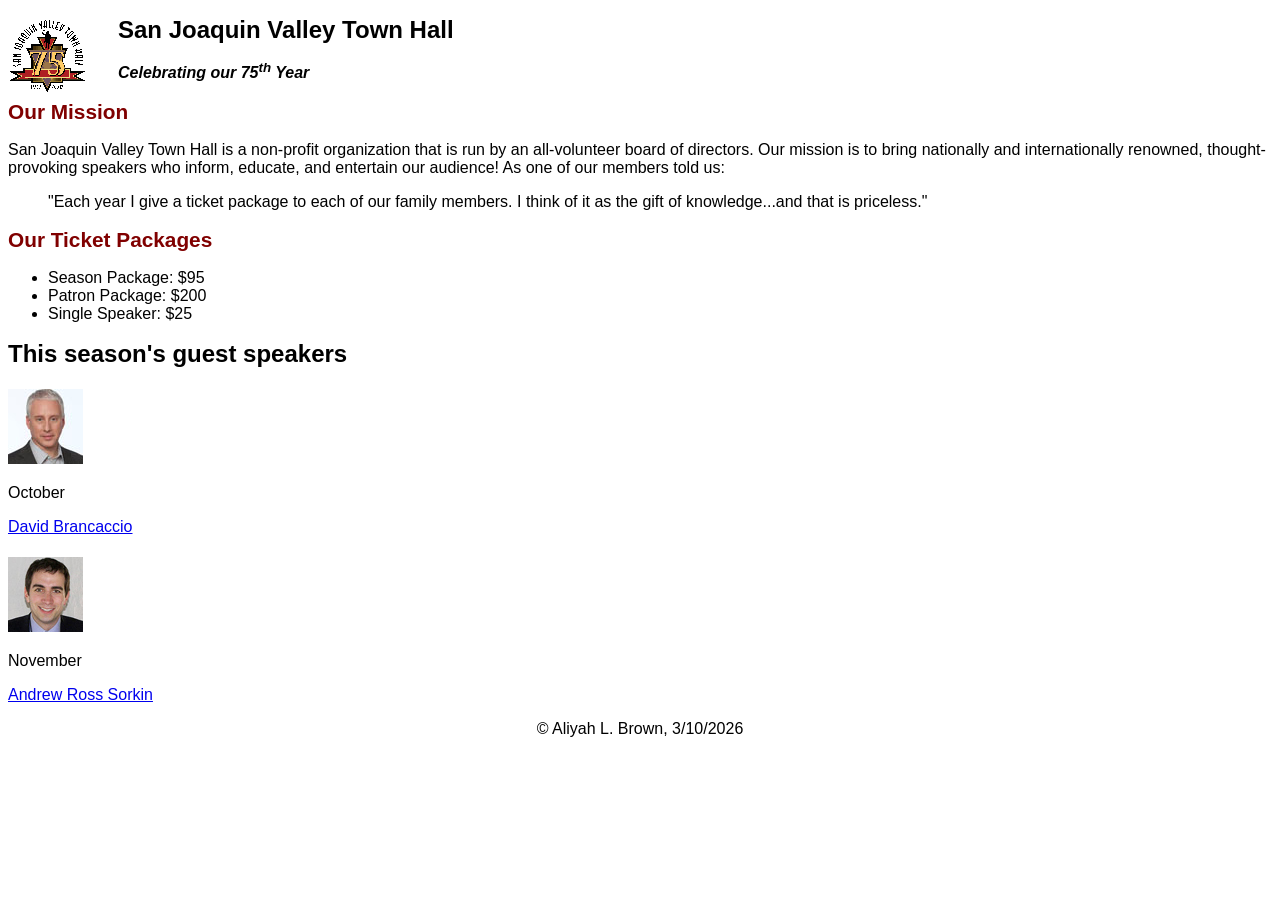
==== index.html @ 099c7a1d "Update index.html" ====
<!DOCTYPE html>
<html lang="en">
<head>
	<meta charset="UTF-8">
	<meta name="viewport" content="width=device-width, initial-scale=1.0">
	<title>San Joaquin Valley Town Hall</title>
	<link rel="icon" href="images/favicon.ico">
	<link rel="stylesheet" href="styles/main.css">
</head>
<body>
	<header>
		<img src="images/town_hall_logo.gif" alt="San Joaquin Valley Town Hall Logo">
         <h1>San Joaquin Valley Town Hall</h1>
         <p><em><strong>Celebrating our 75<sup>th</sup> Year</strong></em></p>		
	</header>
	
	<main>
		<h2>Our Mission</h2>
		<p>San Joaquin Valley Town Hall is a non-profit organization that is run by an all-volunteer board of directors. Our mission is to bring nationally and internationally renowned, thought-provoking speakers who inform, educate, and entertain our audience! As one of our members told us:</p>
		<blockquote>"Each year I give a ticket package to each of our family members. I think of it as the gift of knowledge...and that is priceless."</blockquote>
		
		<h2>Our Ticket Packages</h2>
		<ul>
			<li>Season Package: $95</li>
			<li>Patron Package: $200</li>
			<li>Single Speaker: $25</li>
		</ul>
		<h1>This season's guest speakers</h1>
            <a href="speakers/brancaccio.html">
                <img src="images/brancaccio75.jpg" alt="David Brancaccio">
            </a>
			<p>October</p>
            <p><a href="speakers/brancaccio.html">David Brancaccio</a></p>
        </div>
        <div class="speaker">
            <a href="speakers/sorkin.html">
                <img src="images/sorkin75.jpg" alt="Andrew Ross Sorkin">
            </a>
			<p>November</p>
            <p><a href="speakers/sorkin.html">Andrew Ross Sorkin</a></p>
        </div>
	</main>
	<footer>
		<p>&copy; Aliyah L. Brown, 3/10/2026</p>		
	</footer>	
</body>
</html>
---- styles/main.css ----
:root {
    --accent-color: #800000;
}

body {
    font-family: Arial, Helvetica, sans-serif;
    font-size: 100%;
}

a:hover, a:focus {
    font-style: italic;
    color: var(--accent-color);
}

h1 { font-size: 150%; }
h2 {
    font-size: 130%;
    color: var(--accent-color);
}
h3 { font-size: 105%; }

header img {
    float: left;
    margin-right: 30px;
}

header h2 {
    font-size: 170%;
    text-indent: 30px;
    color: var(--accent-color);
}

header h3 {
    font-size: 130%;
    font-style: italic;
    margin-top: 10px;
}

main {
    clear: left;
}

main h3 {
    margin-bottom: 0;
}

main img {
    margin-top: 5px;
}
footer p {
    text-align: center;
}
.large {
    font-size: 125%;
}
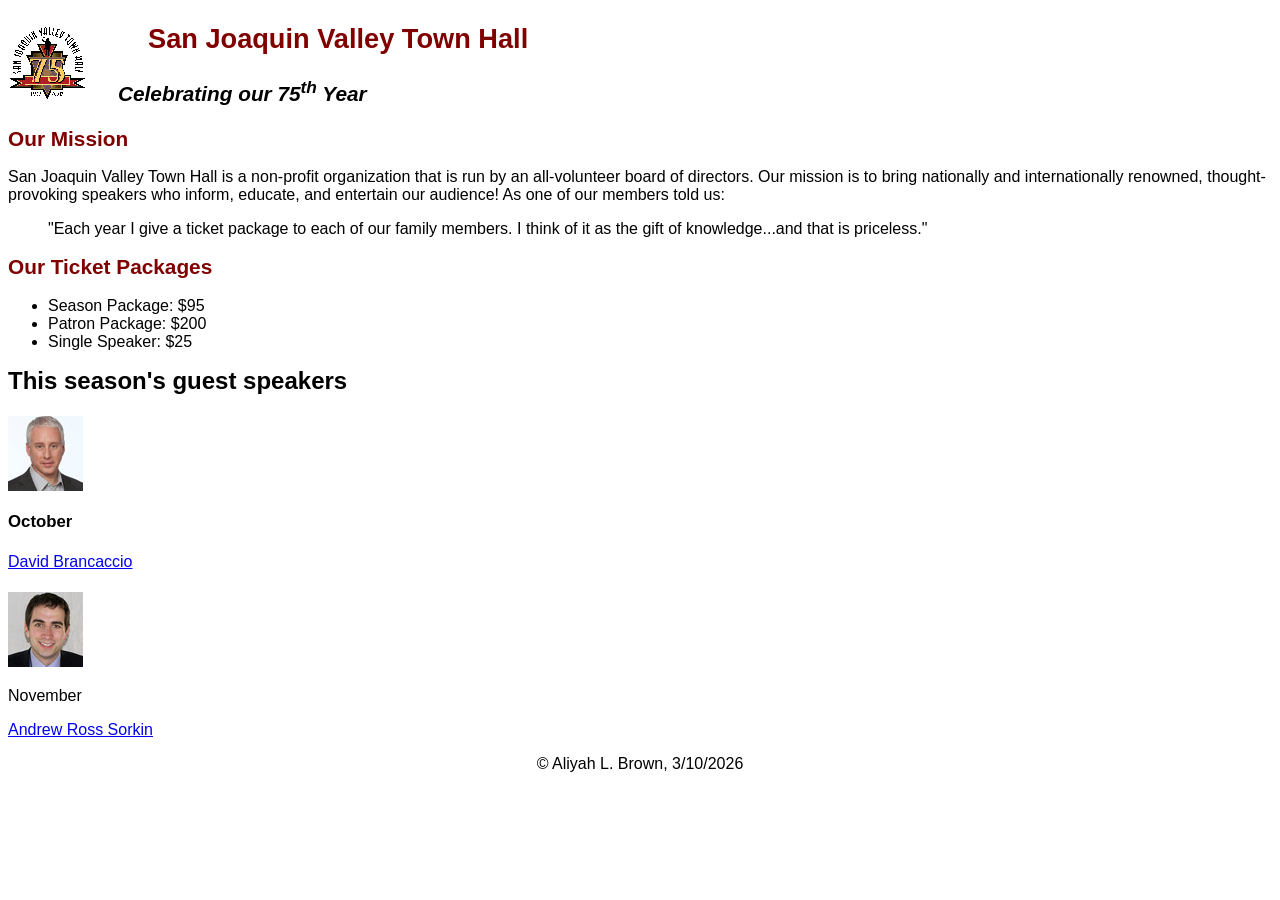
==== commit 1792aa7d: "Update index.html" ====
--- a/index.html
+++ b/index.html
@@ -10,8 +10,8 @@
 <body>
 	<header>
 		<img src="images/town_hall_logo.gif" alt="San Joaquin Valley Town Hall Logo">
-         <h1>San Joaquin Valley Town Hall</h1>
-         <p><em><strong>Celebrating our 75<sup>th</sup> Year</strong></em></p>		
+         <h2>San Joaquin Valley Town Hall</h2>
+         <h3><em><strong>Celebrating our 75<sup>th</sup> Year</strong></em></h3>		
 	</header>
 	
 	<main>
@@ -29,7 +29,7 @@
             <a href="speakers/brancaccio.html">
                 <img src="images/brancaccio75.jpg" alt="David Brancaccio">
             </a>
-			<p>October</p>
+			<h3>October</h3>
             <p><a href="speakers/brancaccio.html">David Brancaccio</a></p>
         </div>
         <div class="speaker">
--- a/styles/main.css
+++ b/styles/main.css
@@ -42,6 +42,7 @@
 
 main h3 {
     margin-bottom: 0;
+    padding-bottom: 5px;
 }
 
 main img {
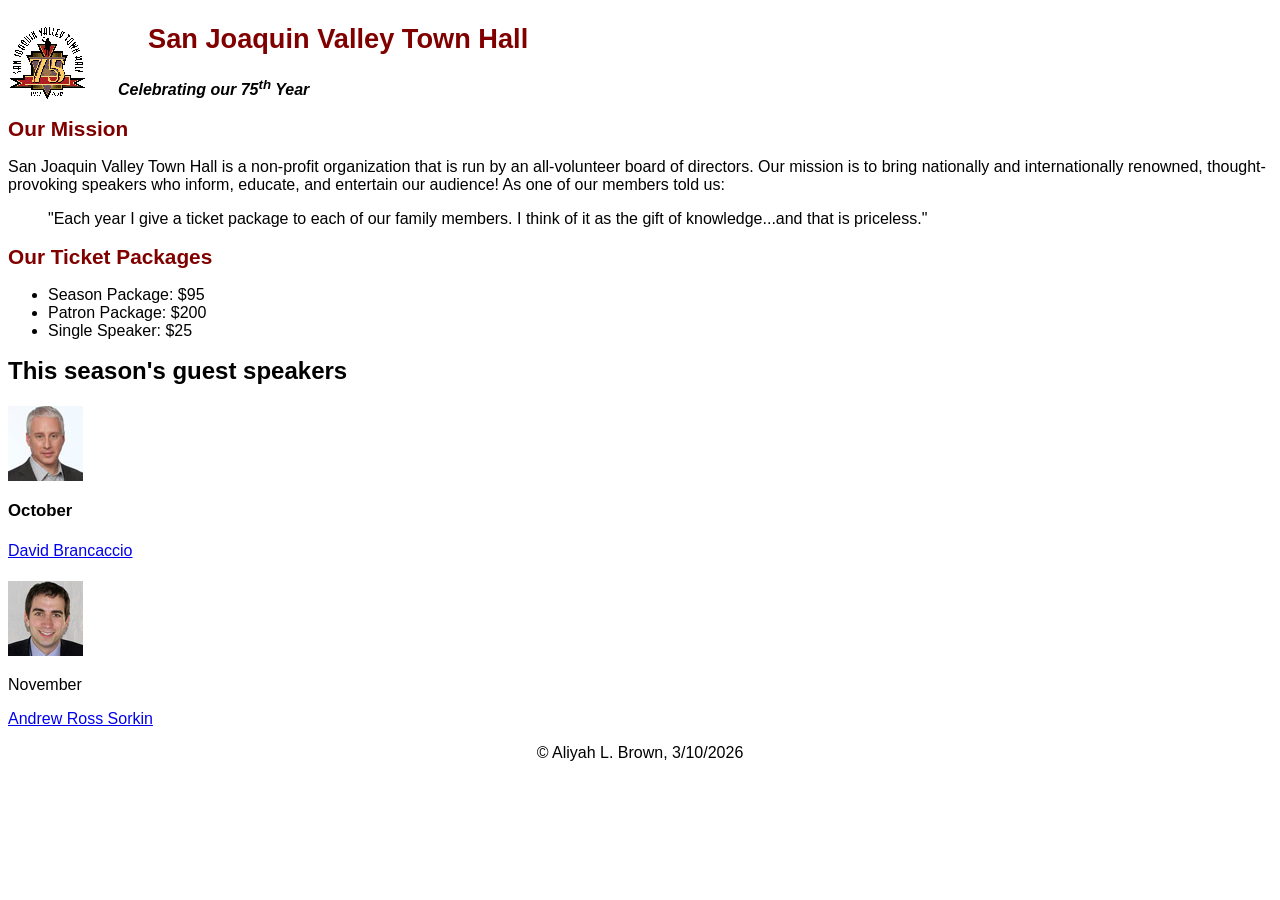
==== commit d79677e9: "Update index.html" ====
--- a/index.html
+++ b/index.html
@@ -11,7 +11,7 @@
 	<header>
 		<img src="images/town_hall_logo.gif" alt="San Joaquin Valley Town Hall Logo">
          <h2>San Joaquin Valley Town Hall</h2>
-         <h3><em><strong>Celebrating our 75<sup>th</sup> Year</strong></em></h3>		
+         <p><em><strong>Celebrating our 75<sup>th</sup> Year</strong></em></p>		
 	</header>
 	
 	<main>
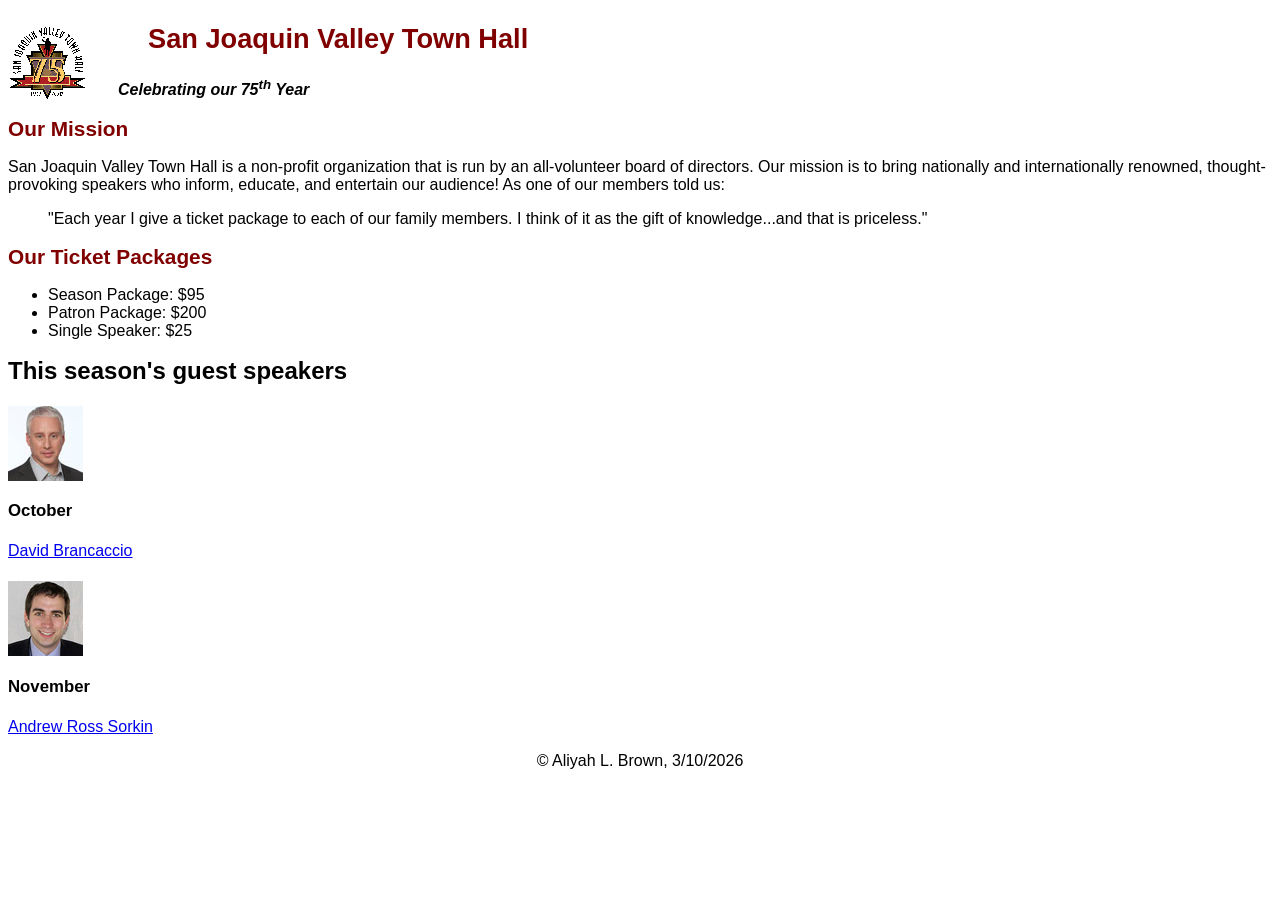
==== commit 60fe9fc2: "Update index.html" ====
--- a/index.html
+++ b/index.html
@@ -36,7 +36,7 @@
             <a href="speakers/sorkin.html">
                 <img src="images/sorkin75.jpg" alt="Andrew Ross Sorkin">
             </a>
-			<p>November</p>
+			<h3>November</h3>
             <p><a href="speakers/sorkin.html">Andrew Ross Sorkin</a></p>
         </div>
 	</main>
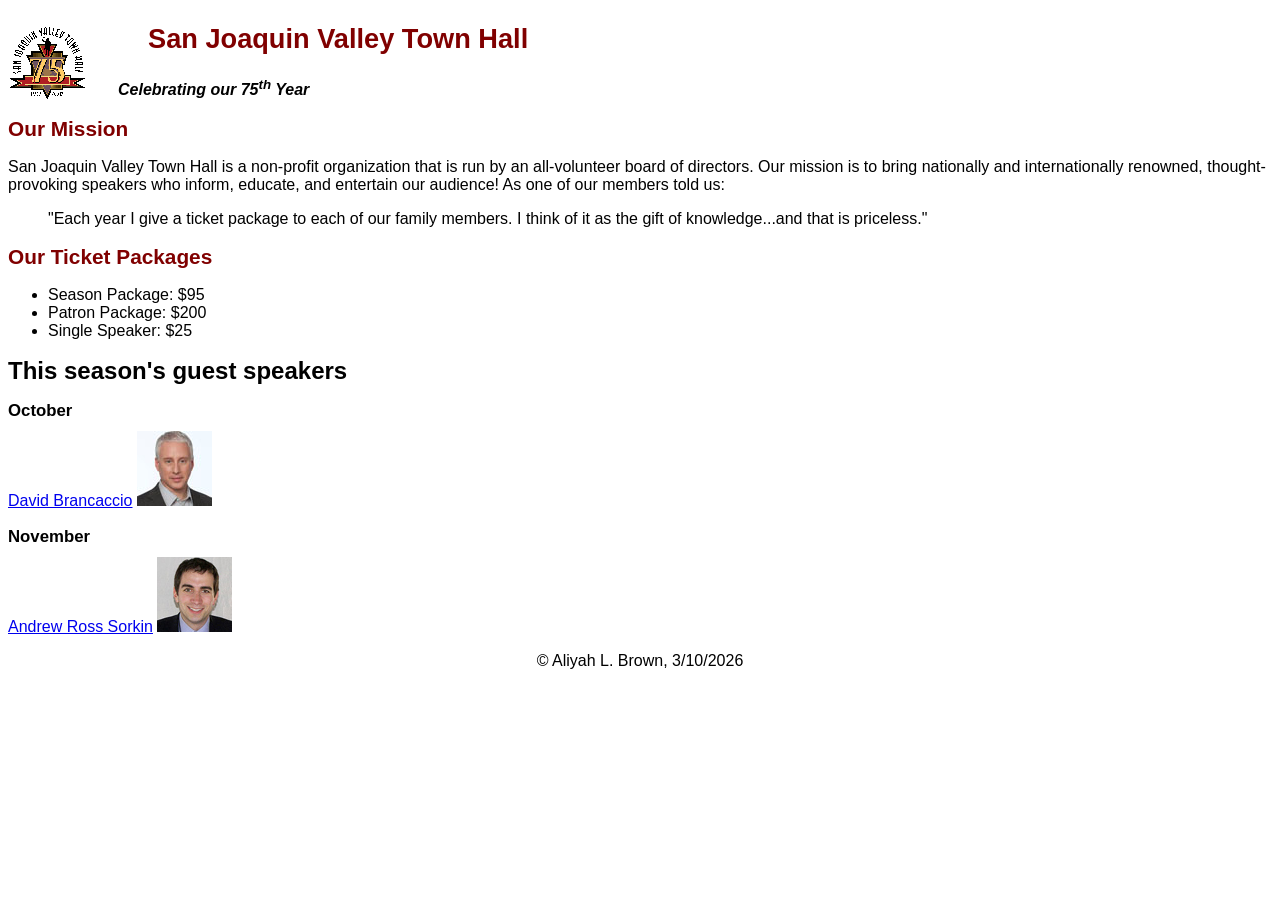
==== commit a38333b9: "Update index.html" ====
--- a/index.html
+++ b/index.html
@@ -26,20 +26,15 @@
 			<li>Single Speaker: $25</li>
 		</ul>
 		<h1>This season's guest speakers</h1>
-            <a href="speakers/brancaccio.html">
-                <img src="images/brancaccio75.jpg" alt="David Brancaccio">
-            </a>
-			<h3>October</h3>
-            <p><a href="speakers/brancaccio.html">David Brancaccio</a></p>
-        </div>
-        <div class="speaker">
-            <a href="speakers/sorkin.html">
-                <img src="images/sorkin75.jpg" alt="Andrew Ross Sorkin">
-            </a>
-			<h3>November</h3>
-            <p><a href="speakers/sorkin.html">Andrew Ross Sorkin</a></p>
-        </div>
+        <h3>October</h3>
+        <a href="speakers/brancaccio.html">David Brancaccio</a>
+        <img src="images/brancaccio75.jpg" alt="David Brancaccio">
+
+        <h3>November</h3>
+        <a href="speakers/sorkin.html">Andrew Ross Sorkin</a>
+        <img src="images/sorkin75.jpg" alt="Andrew Ross Sorkin">
 	</main>
+	
 	<footer>
 		<p>&copy; Aliyah L. Brown, 3/10/2026</p>		
 	</footer>	
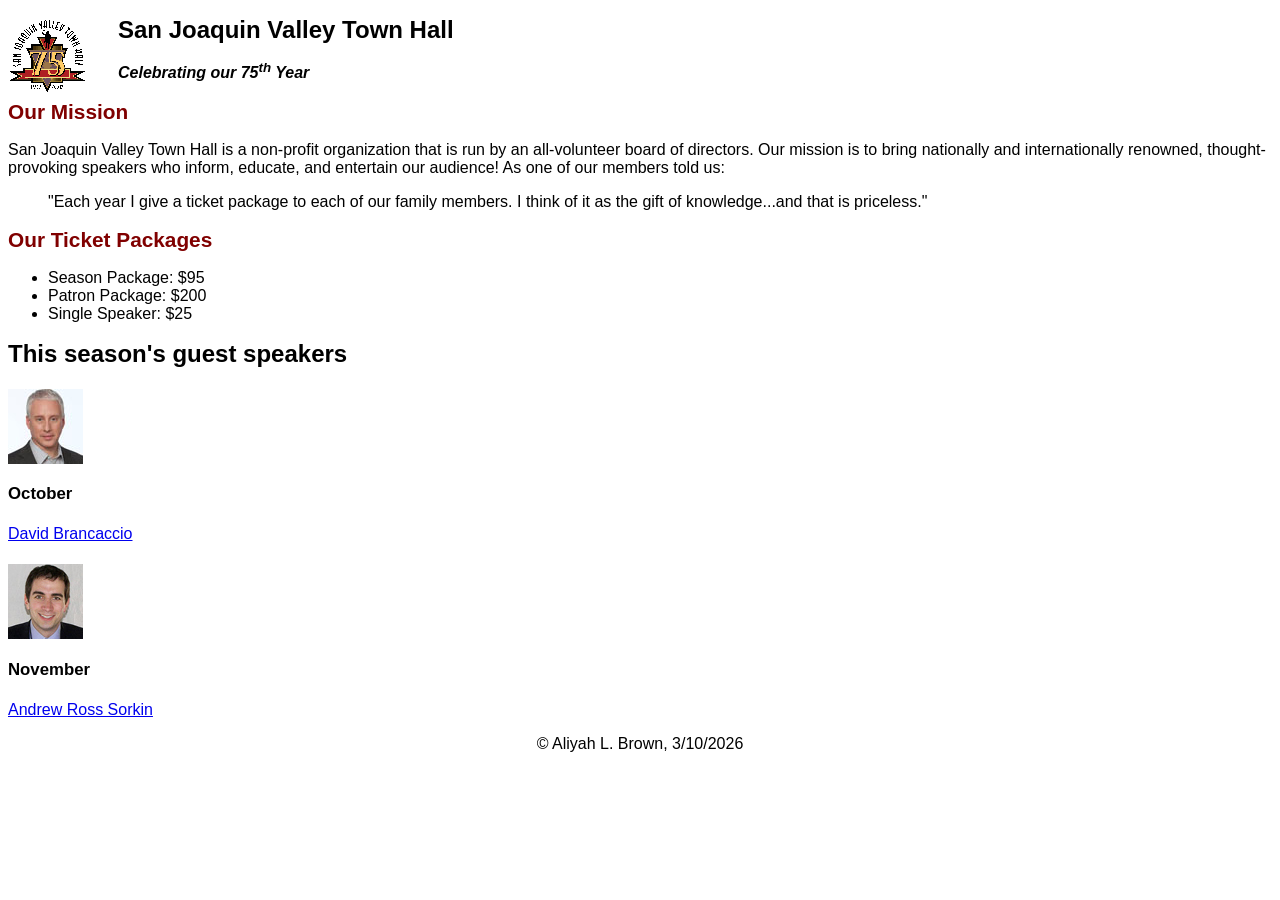
==== commit a516cbba: "Update index.html" ====
--- a/index.html
+++ b/index.html
@@ -10,7 +10,7 @@
 <body>
 	<header>
 		<img src="images/town_hall_logo.gif" alt="San Joaquin Valley Town Hall Logo">
-         <h2>San Joaquin Valley Town Hall</h2>
+         <h1>San Joaquin Valley Town Hall</h1>
          <p><em><strong>Celebrating our 75<sup>th</sup> Year</strong></em></p>		
 	</header>
 	
@@ -26,13 +26,19 @@
 			<li>Single Speaker: $25</li>
 		</ul>
 		<h1>This season's guest speakers</h1>
-        <h3>October</h3>
-        <a href="speakers/brancaccio.html">David Brancaccio</a>
-        <img src="images/brancaccio75.jpg" alt="David Brancaccio">
-
-        <h3>November</h3>
-        <a href="speakers/sorkin.html">Andrew Ross Sorkin</a>
-        <img src="images/sorkin75.jpg" alt="Andrew Ross Sorkin">
+        	<a href="speakers/brancaccio.html">
+                <img src="images/brancaccio75.jpg" alt="David Brancaccio">
+            </a>
+			<h3>October</h3>
+            <p><a href="speakers/brancaccio.html">David Brancaccio</a></p>
+        </div>
+        <div class="speaker">
+            <a href="speakers/sorkin.html">
+                <img src="images/sorkin75.jpg" alt="Andrew Ross Sorkin">
+            </a>
+			<h3>November</h3>
+            <p><a href="speakers/sorkin.html">Andrew Ross Sorkin</a></p>
+        </div>
 	</main>
 	
 	<footer>
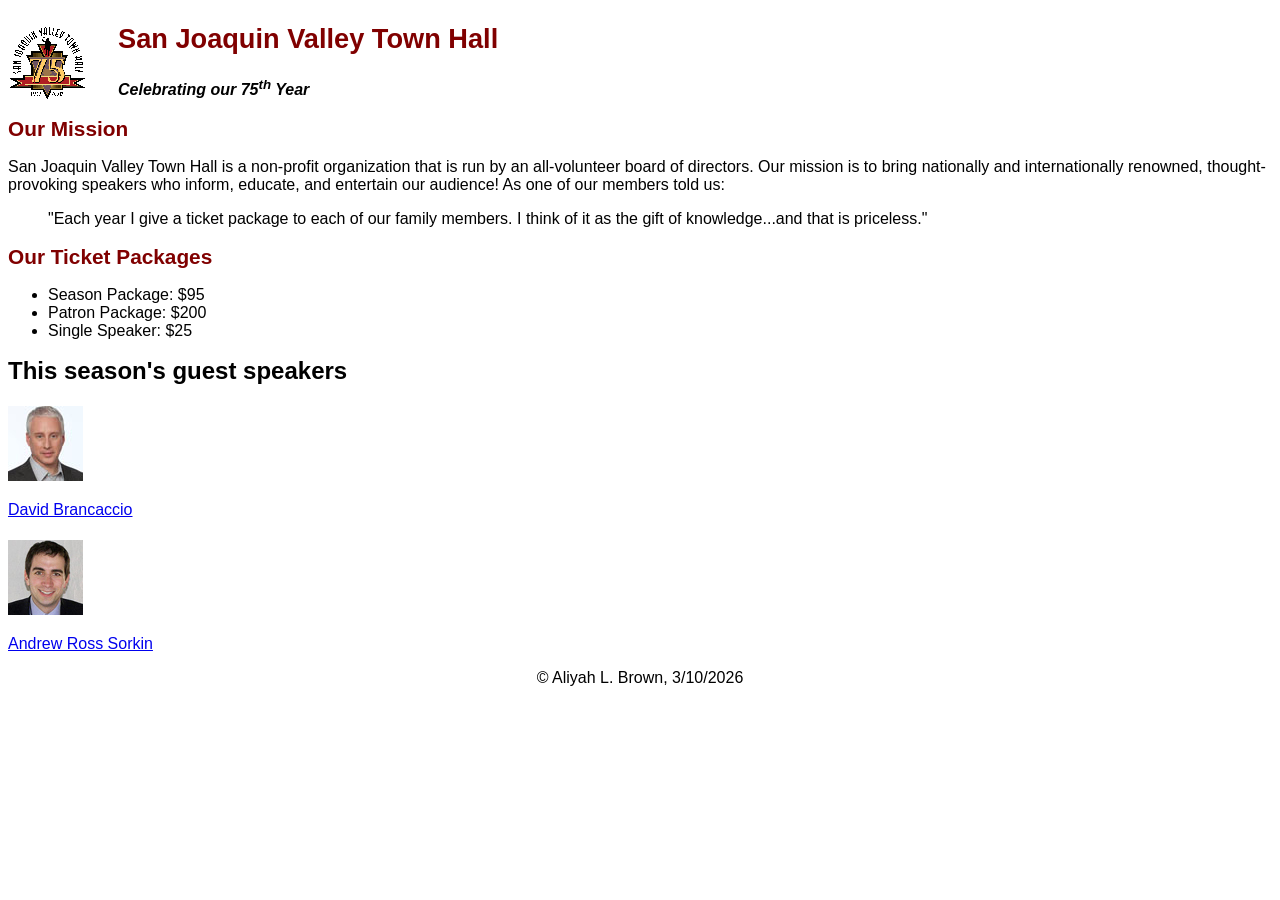
==== commit 073d1b4f: "Update index.html" ====
--- a/index.html
+++ b/index.html
@@ -10,7 +10,7 @@
 <body>
 	<header>
 		<img src="images/town_hall_logo.gif" alt="San Joaquin Valley Town Hall Logo">
-         <h1>San Joaquin Valley Town Hall</h1>
+         <h2>San Joaquin Valley Town Hall</h2>
          <p><em><strong>Celebrating our 75<sup>th</sup> Year</strong></em></p>		
 	</header>
 	
@@ -29,14 +29,12 @@
         	<a href="speakers/brancaccio.html">
                 <img src="images/brancaccio75.jpg" alt="David Brancaccio">
             </a>
-			<h3>October</h3>
             <p><a href="speakers/brancaccio.html">David Brancaccio</a></p>
         </div>
         <div class="speaker">
             <a href="speakers/sorkin.html">
                 <img src="images/sorkin75.jpg" alt="Andrew Ross Sorkin">
             </a>
-			<h3>November</h3>
             <p><a href="speakers/sorkin.html">Andrew Ross Sorkin</a></p>
         </div>
 	</main>
--- a/styles/main.css
+++ b/styles/main.css
@@ -9,7 +9,6 @@
 
 a:hover, a:focus {
     font-style: italic;
-    color: var(--accent-color);
 }
 
 h1 { font-size: 150%; }
@@ -26,7 +25,7 @@
 
 header h2 {
     font-size: 170%;
-    text-indent: 30px;
+    margin-left: 110px;
     color: var(--accent-color);
 }
 
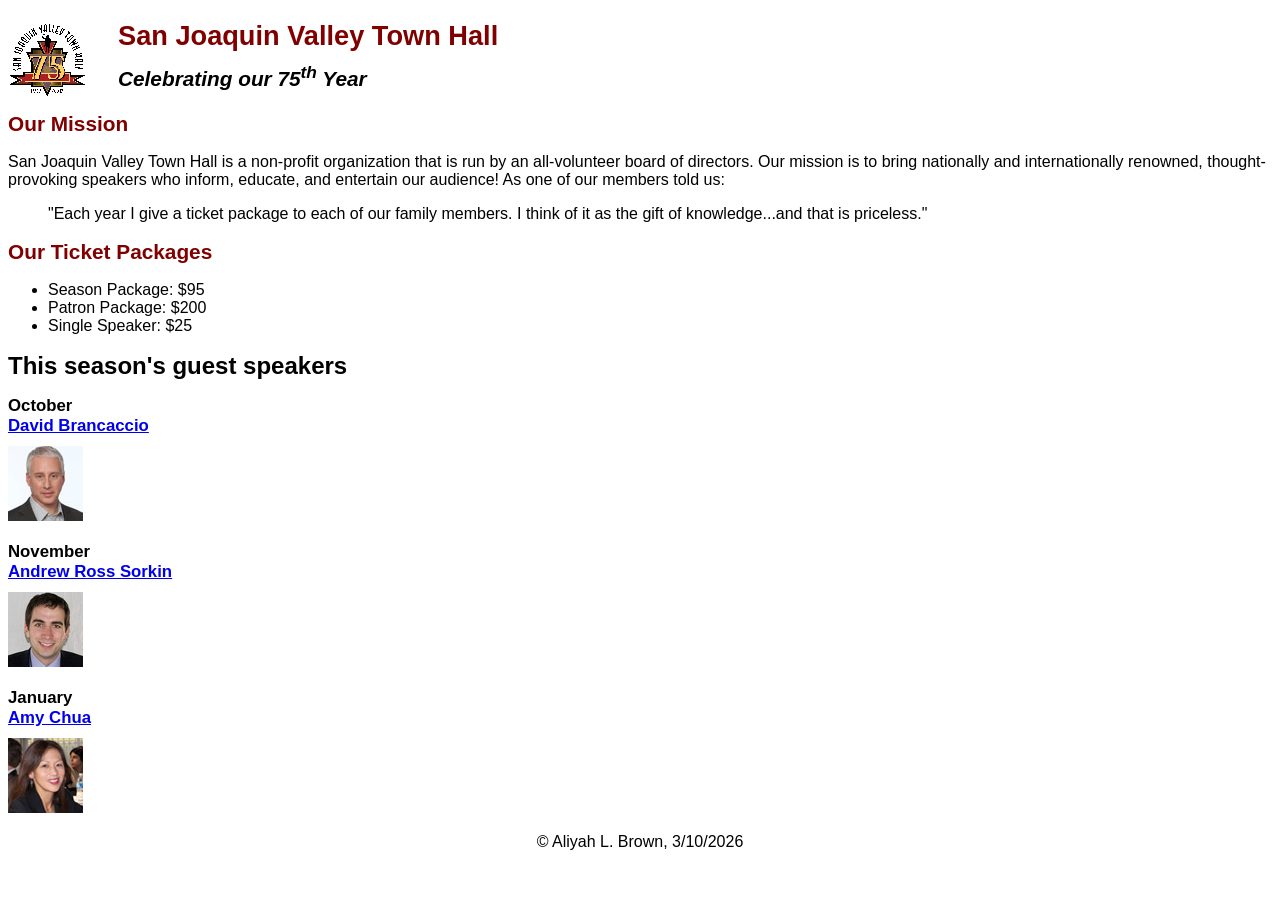
==== commit 1a912b35: "Update index.html" ====
--- a/index.html
+++ b/index.html
@@ -26,17 +26,20 @@
 			<li>Single Speaker: $25</li>
 		</ul>
 		<h1>This season's guest speakers</h1>
-        	<a href="speakers/brancaccio.html">
-                <img src="images/brancaccio75.jpg" alt="David Brancaccio">
-            </a>
-            <p><a href="speakers/brancaccio.html">David Brancaccio</a></p>
-        </div>
-        <div class="speaker">
-            <a href="speakers/sorkin.html">
-                <img src="images/sorkin75.jpg" alt="Andrew Ross Sorkin">
-            </a>
-            <p><a href="speakers/sorkin.html">Andrew Ross Sorkin</a></p>
-        </div>
+        <h3>October<br>
+			<a href="speakers/brancaccio.html">David Brancaccio</a>
+		</h3>
+		<img src="images/brancaccio75.jpg" alt="David Brancaccio">
+		
+		<h3>November<br>
+                <a href="speakers/sorkin.html">Andrew Ross Sorkin</a>
+		</h3>
+		<img src="images/sorkin75.jpg" alt="Andrew Ross Sorkin">
+		
+        <h3>January<br>
+			<a href="speakers/chua.html">Amy Chua</a>
+		</h3>
+        <img src="images/chua75.jpg" alt="Amy Chua">
 	</main>
 	
 	<footer>
--- a/styles/main.css
+++ b/styles/main.css
@@ -25,16 +25,17 @@
 
 header h2 {
     font-size: 170%;
-    margin-left: 110px;
     color: var(--accent-color);
+    margin: 0;
+    margin-bottom: 0; 
+    margin-top: 20px;
 }
 
-header h3 {
+header p {
     font-size: 130%;
     font-style: italic;
     margin-top: 10px;
 }
-
 main {
     clear: left;
 }
